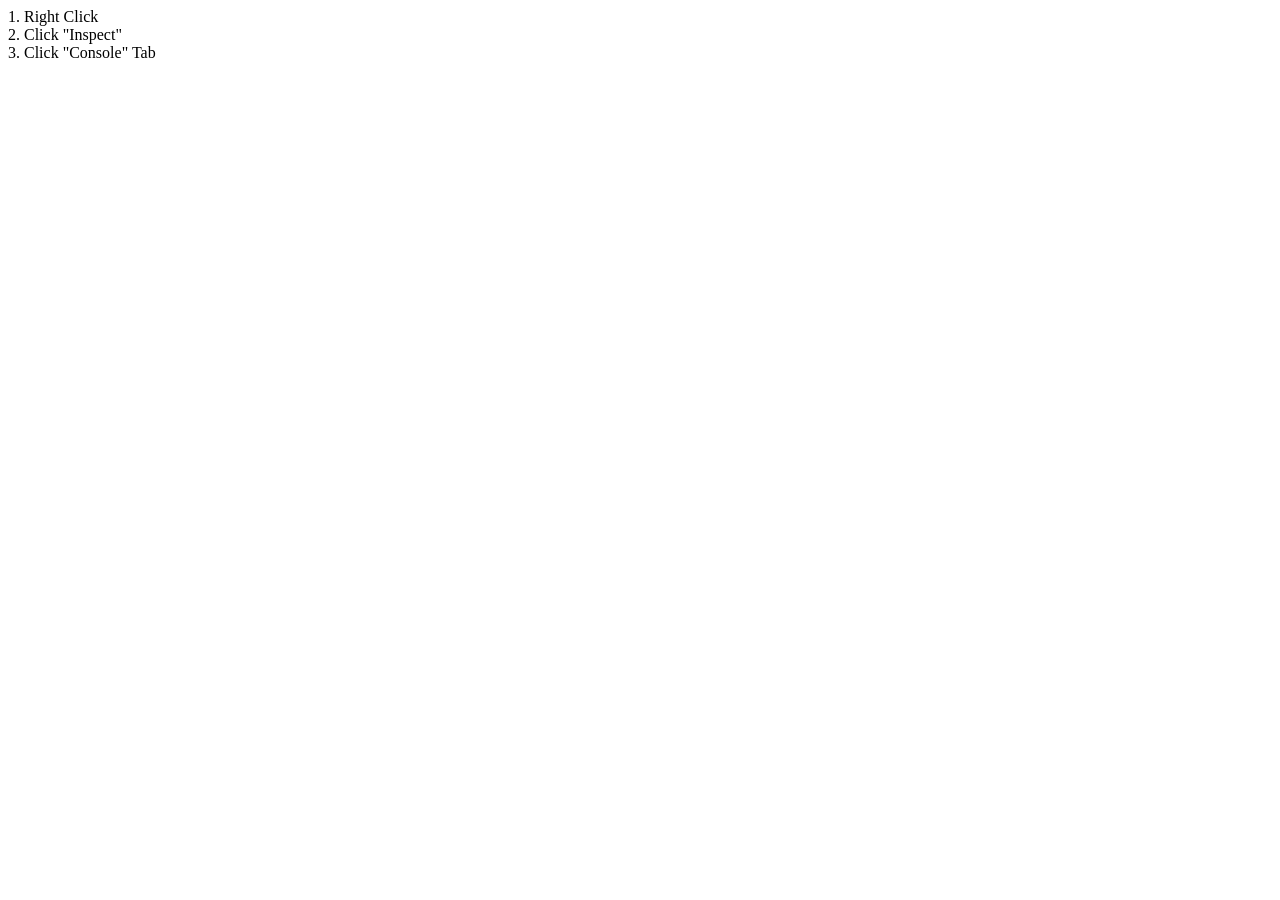
==== study/index.html @ 003b49d1 "cleaned exercise branch content" ====
<!DOCTYPE html>
<html lang="en">
<head>
    <meta charset="UTF-8">
    <meta name="viewport" content="width=device-width, initial-scale=1.0">
    <title>Javascript Exercise</title>
    <link rel="stylesheet" href="style.css">
</head>
<body>
    1. Right Click <br>
    2. Click "Inspect" <br>
    3. Click "Console" Tab <br>
</body>
<script src="script.js"></script>
</html>
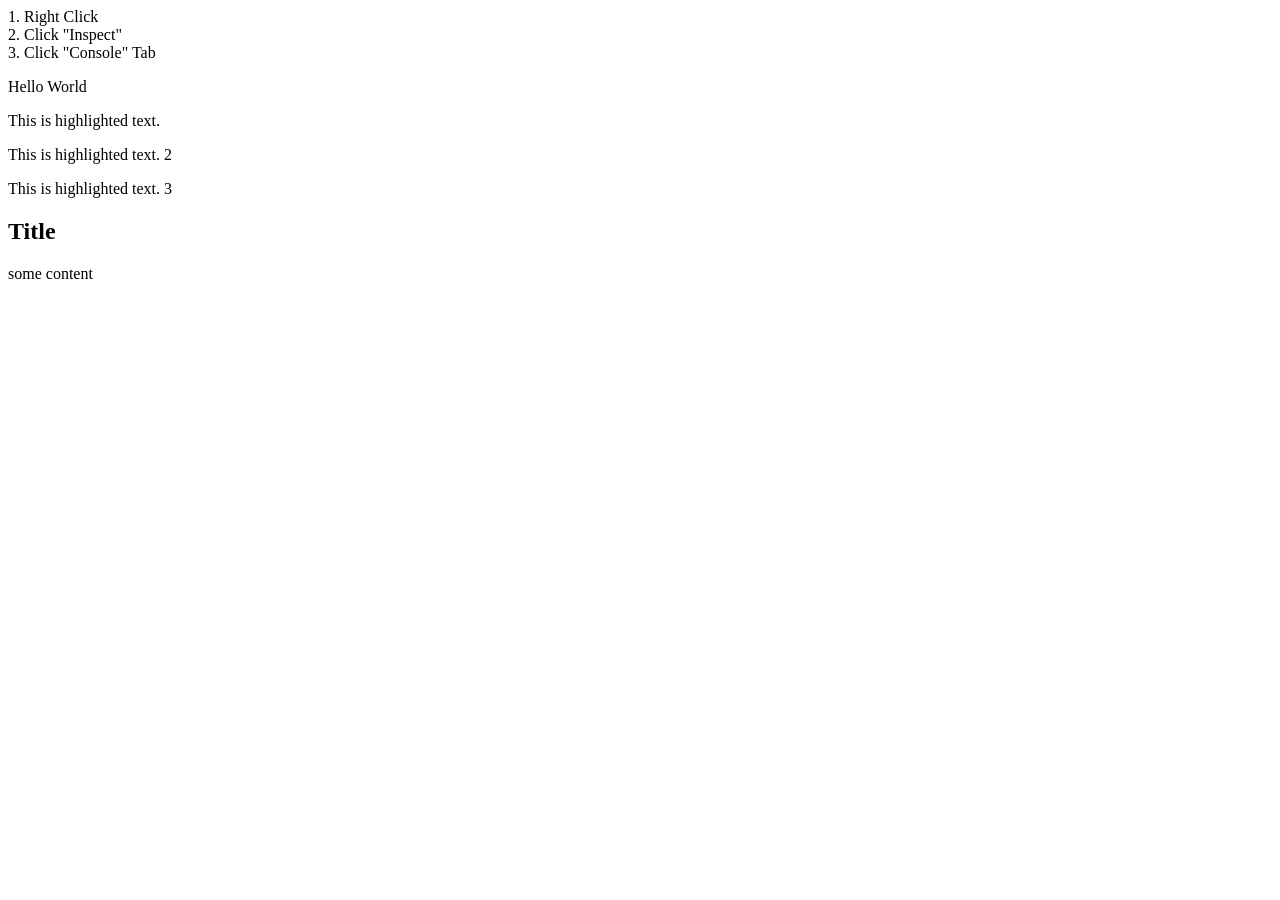
==== commit 22c14e51: "exercise for document.querySelector in javascript" ====
--- a/study/index.html
+++ b/study/index.html
@@ -10,6 +10,15 @@
     1. Right Click <br>
     2. Click "Inspect" <br>
     3. Click "Console" Tab <br>
+    <!-- <p id="intro">Hello World</p> -->
+     <p id="greeting">Hello World</p>
+     <p class="highlight">This is highlighted text.</p>
+     <p class="highlight">This is highlighted text. 2</p>
+     <p class="highlight">This is highlighted text. 3</p>
+     <div class="card">
+        <h2>Title</h2>
+        <p>some content</p>
+     </div>
 </body>
 <script src="script.js"></script>
 </html>
